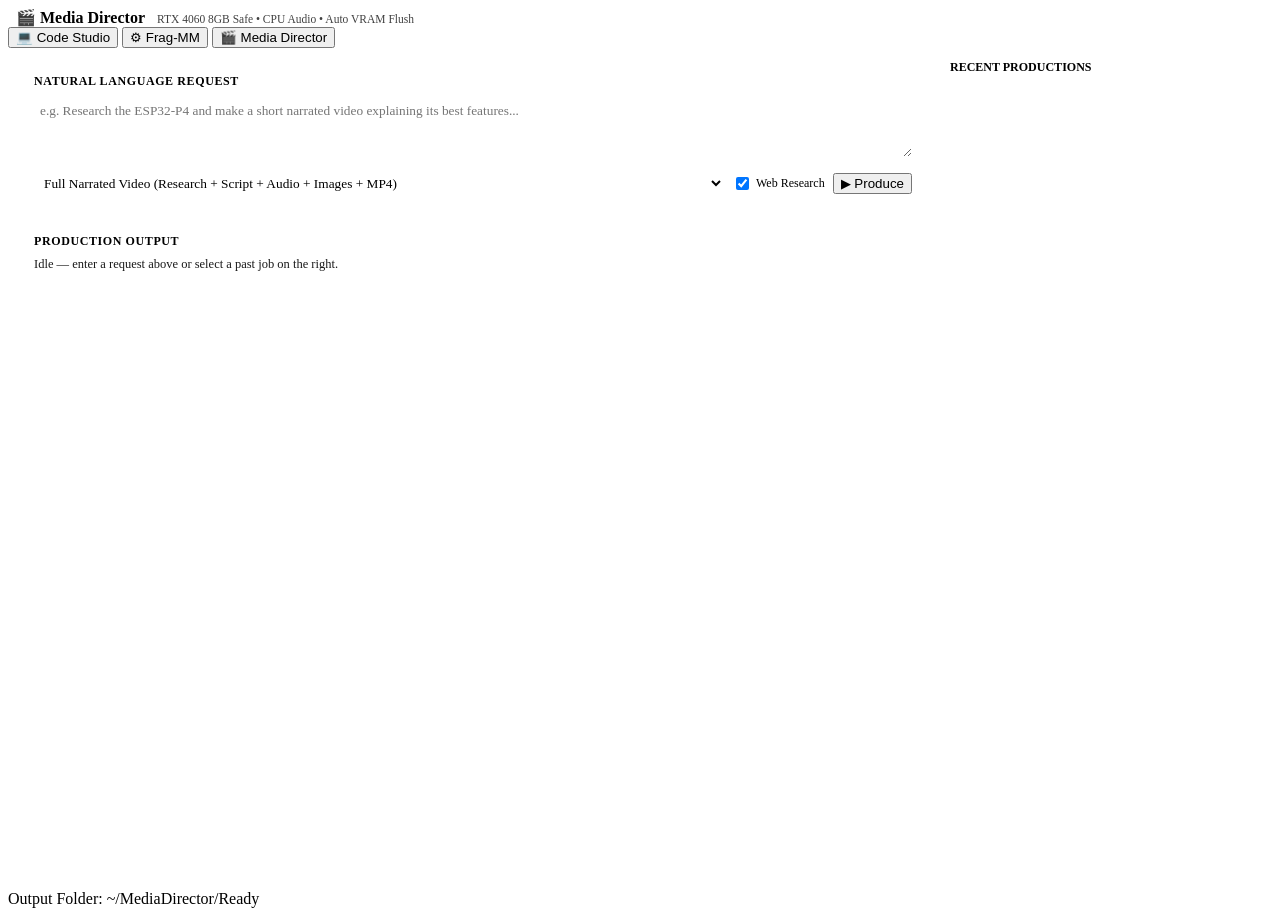
==== app-misc/frag-ai/files/studio/media.html @ 9eb8fa0d "wip(frag-ai): media director UI, routes, and localhost updates" ====
<!DOCTYPE html>
<html lang="en"><head>
<meta charset="utf-8"><title>Media Director — Frag-ai</title>
<link rel="stylesheet" href="/style.css">
<style>
  body{display:flex;flex-direction:column;height:100vh;overflow:hidden}
  #md-body{display:flex;flex:1;overflow:hidden}
  #md-main{flex:1;padding:14px;overflow-y:auto;display:flex;flex-direction:column;gap:12px}
  #md-side{width:310px;background:var(--side);border-left:1px solid var(--bdr);padding:12px;overflow-y:auto;display:flex;flex-direction:column;gap:8px}
  .card{background:var(--side);border:1px solid var(--bdr);border-radius:6px;padding:12px}
  .card h3{margin:0 0 8px 0;font-size:12px;text-transform:uppercase;letter-spacing:.6px;color:var(--acc)}
  textarea,select,input{width:100%;box-sizing:border-box;background:var(--bg);color:var(--fg);border:1px solid var(--bdr);border-radius:4px;padding:6px;font-family:inherit}
  .row{display:flex;gap:8px;align-items:center;margin-top:8px;flex-wrap:wrap}
  .job-item{padding:8px;background:var(--bg);border:1px solid var(--bdr);border-radius:5px;cursor:pointer;font-size:12px}
  .job-item:hover{border-color:var(--acc)}
  .gallery{display:grid;grid-template-columns:repeat(auto-fill,minmax(220px,1fr));gap:10px;margin-top:8px}
  .gallery img{width:100%;border-radius:5px;border:1px solid var(--bdr)}
  video{width:100%;max-height:420px;border-radius:6px;background:#000}
</style>
</head><body>
<div id="menubar">
  <strong style="padding:0 8px;color:var(--acc)">&#127916; Media Director</strong>
  <span style="font-size:11.5px;opacity:.75">RTX 4060 8GB Safe • CPU Audio • Auto VRAM Flush</span>
  <div class="spacer"></div>
  <button class="tb-btn" onclick="location.href='/'">&#128187; Code Studio</button>
  <button class="tb-btn" onclick="location.href='/mm'">&#9881; Frag-MM</button>
  <button class="tb-btn run" onclick="location.href='/media'">&#127916; Media Director</button>
</div>
<div id="md-body">
  <div id="md-main">
    <div class="card">
      <h3>Natural Language Request</h3>
      <textarea id="md-prompt" rows="3" placeholder="e.g. Research the ESP32-P4 and make a short narrated video explaining its best features..."></textarea>
      <div class="row">
        <select id="md-mode" style="flex:1">
          <option value="video">Full Narrated Video (Research + Script + Audio + Images + MP4)</option>
          <option value="image">Image Generation (SDXL-Turbo)</option>
          <option value="audio">Voiceover / Audio Only (Kokoro CPU)</option>
          <option value="research">Research & Script Only</option>
        </select>
        <label style="font-size:12px;display:flex;align-items:center;gap:4px"><input type="checkbox" id="md-research" checked style="width:auto"> Web Research</label>
        <button class="tb-btn run" onclick="startJob()">&#9654; Produce</button>
      </div>
    </div>
    <div class="card" id="md-stage-card">
      <h3>Production Output</h3>
      <div id="md-status-line" style="font-size:12.5px;margin-bottom:8px;opacity:.9">Idle — enter a request above or select a past job on the right.</div>
      <div id="md-preview"></div>
    </div>
  </div>
  <div id="md-side">
    <h3 style="margin:0;font-size:12px;text-transform:uppercase;color:var(--acc)">Recent Productions</h3>
    <div id="md-jobs" style="display:flex;flex-direction:column;gap:6px"></div>
  </div>
</div>
<div id="statusbar"><span>Output Folder: ~/MediaDirector/</span><span id="md-foot">Ready</span></div>
<script>
const TOKEN = "__TOKEN__";
const saved = JSON.parse(localStorage.getItem("cs_theme") || "null");
if (saved) Object.entries(saved).forEach(([k, v]) => { if (k !== "name") document.documentElement.style.setProperty("--" + k, v); });

let activeJob = null;

async function startJob() {
  const prompt = document.getElementById("md-prompt").value.trim();
  const statusEl = document.getElementById("md-status-line");
  if (!prompt) {
    statusEl.textContent = "Enter a prompt first before clicking Produce.";
    return;
  }
  statusEl.textContent = "Submitting job to /api/media/run...";
  try {
    const body = {
      prompt,
      mode: document.getElementById("md-mode").value,
      research: document.getElementById("md-research").checked
    };
    const r = await fetch("/api/media/run", {
      method: "POST",
      headers: { "Content-Type": "application/json", "X-Token": TOKEN },
      body: JSON.stringify(body)
    });
    const txt = await r.text();
    let d = {};
    try { d = JSON.parse(txt); } catch (_) { d = { error: txt || ("HTTP " + r.status) }; }
    if (!r.ok || d.error || !d.job_id) {
      statusEl.textContent = "Failed (" + r.status + "): " + (d.error || txt || "No job_id returned");
      return;
    }
    activeJob = d.job_id;
    statusEl.textContent = "Queued " + d.job_id + "...";
    loadJobs();
  } catch (err) {
    statusEl.textContent = "Request error: " + err.message;
  }
}

function renderJob(j) {
  document.getElementById("md-status-line").textContent = `[${j.stage || "idle"}] ${j.detail || ""}`;
  document.getElementById("md-foot").textContent = j.id;
  const box = document.getElementById("md-preview");
  let html = "";
  const out = j.outputs || {};
  if (out.video) html += `<video controls src="/media-files/${j.id}/${out.video}"></video>`;
  if (out.audio && out.audio.length) {
    html += `<div style="margin-top:8px">` + out.audio.map(a => `<audio controls src="/media-files/${j.id}/${a}" style="width:100%;margin-top:4px"></audio>`).join("") + `</div>`;
  }
  if (out.images && out.images.length) {
    html += `<div class="gallery">` + out.images.map(img => `<img src="/media-files/${j.id}/${img}">`).join("") + `</div>`;
  }
  if (out.script) {
    html += `<div style="margin-top:8px"><a href="/media-files/${j.id}/${out.script}" target="_blank" style="color:var(--acc)">View Script JSON</a></div>`;
  }
  if (j.error) html += `<div style="color:var(--red);margin-top:8px">Error: ${j.error}</div>`;
  box.innerHTML = html || "<div style='opacity:.7;font-size:12px'>Working...</div>";
}

async function loadJobs() {
  const r = await fetch("/api/media/jobs", { headers: { "X-Token": TOKEN } });
  const d = await r.json();
  const list = document.getElementById("md-jobs"); list.innerHTML = "";
  let running = false;
  (d.jobs || []).forEach(j => {
    if (!j.done) running = true;
    const div = document.createElement("div"); div.className = "job-item";
    div.innerHTML = `<strong>${j.id}</strong> <span style="opacity:.7">(${j.mode})</span><div style="opacity:.85;margin-top:2px">${(j.prompt||"").slice(0,65)}</div><div style="font-size:11px;color:${j.error?'var(--red)':'var(--grn)'}">${j.stage}: ${j.detail||""}</div>`;
    div.onclick = () => { activeJob = j.id; renderJob(j); };
    list.appendChild(div);
    if (j.id === activeJob) renderJob(j);
  });
  if (running) setTimeout(loadJobs, 2000);
}

loadJobs();
</script>
</body></html>
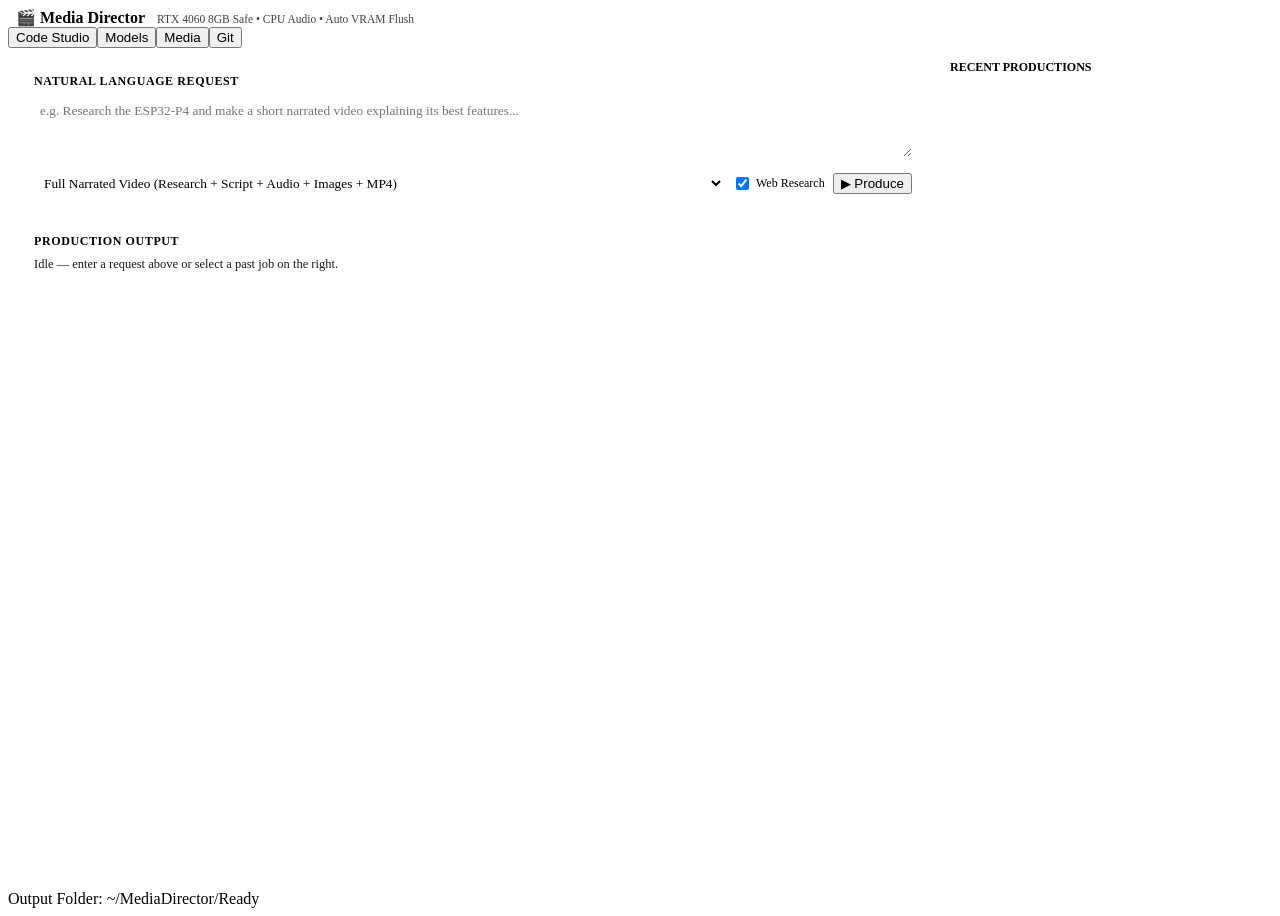
==== commit f45faa2f: "frag-ai: add unified studio and media runtime setup" ====
--- a/app-misc/frag-ai/files/studio/media.html
+++ b/app-misc/frag-ai/files/studio/media.html
@@ -22,9 +22,8 @@
   <strong style="padding:0 8px;color:var(--acc)">&#127916; Media Director</strong>
   <span style="font-size:11.5px;opacity:.75">RTX 4060 8GB Safe • CPU Audio • Auto VRAM Flush</span>
   <div class="spacer"></div>
-  <button class="tb-btn" onclick="location.href='/'">&#128187; Code Studio</button>
-  <button class="tb-btn" onclick="location.href='/mm'">&#9881; Frag-MM</button>
-  <button class="tb-btn run" onclick="location.href='/media'">&#127916; Media Director</button>
+  <button class="tb-btn" onclick="location.href='/'">Code Studio</button><button class="tb-btn" onclick="location.href='/mm'">Models</button><button class="tb-btn" onclick="location.href='/media'">Media</button><button class="tb-btn" onclick="if(typeof openRepoSettings==='function')openRepoSettings();else location.href='/'">Git</button>
+
 </div>
 <div id="md-body">
   <div id="md-main">
